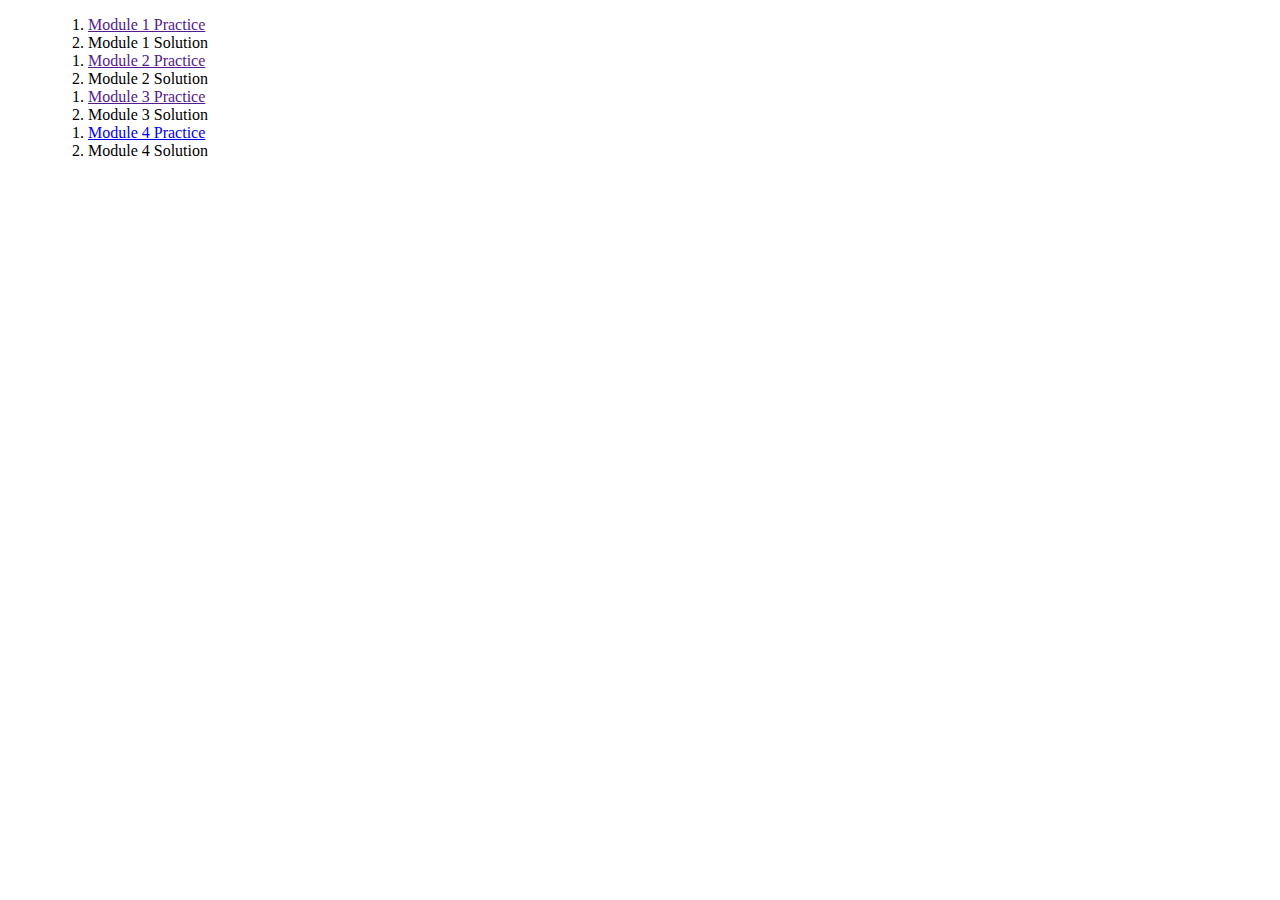
==== index.html @ 0cad1426 "2024-03-07" ====
<!DOCTYPE html>
<html lang="en">
    <head>
        <meta charset="UTF-8" />
        <meta name="viewport" content="width=device-width, initial-scale=1.0" />
        <link rel="stylesheet" href="styles.css" />
        <title>Coursera - HTML, CSS & JS</title>
    </head>
    <body>
        <ul>
            <ol>
                <li><a href="">Module 1 Practice</a></li>
                <li><a href=""></a>Module 1 Solution</li>
            </ol>
            <ol>
                <li><a href="">Module 2 Practice</a></li>
                <li><a href=""></a>Module 2 Solution</li>
            </ol>
            <ol>
                <li><a href="">Module 3 Practice</a></li>
                <li><a href=""></a>Module 3 Solution</li>
            </ol>
            <ol>
                <li>
                    <a
                        href="https://nzscode.github.io/Module4-Solution/Mod4-Practice"
                        >Module 4 Practice</a
                    >
                </li>
                <li>
                    <a
                        href="https://nzscode.github.io/Module4-Solution/Mod4-Solution"
                    ></a
                    >Module 4 Solution
                </li>
            </ol>
        </ul>
    </body>
</html>
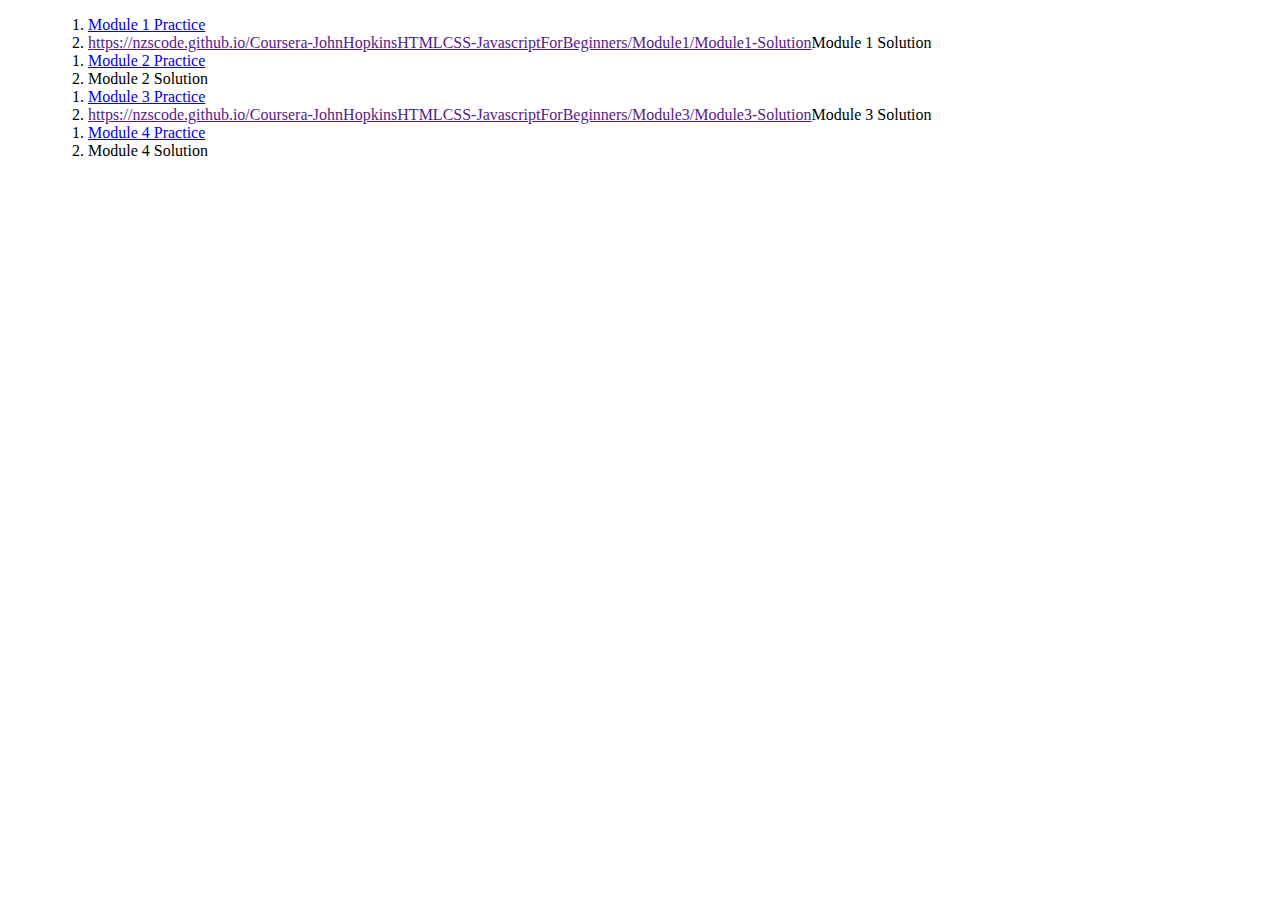
==== commit 7561c21d: "2024-03-07" ====
--- a/index.html
+++ b/index.html
@@ -9,27 +9,55 @@
     <body>
         <ul>
             <ol>
-                <li><a href="">Module 1 Practice</a></li>
-                <li><a href=""></a>Module 1 Solution</li>
-            </ol>
-            <ol>
-                <li><a href="">Module 2 Practice</a></li>
-                <li><a href=""></a>Module 2 Solution</li>
-            </ol>
-            <ol>
-                <li><a href="">Module 3 Practice</a></li>
-                <li><a href=""></a>Module 3 Solution</li>
+                <li>
+                    <a
+                        href="https://nzscode.github.io/Coursera-JohnHopkinsHTMLCSS-JavascriptForBeginners/Module1/Module1-Practice"
+                        >Module 1 Practice</a
+                    >
+                </li>
+                <li>
+                    <a href=""
+                        >https://nzscode.github.io/Coursera-JohnHopkinsHTMLCSS-JavascriptForBeginners/Module1/Module1-Solution</a
+                    >Module 1 Solution
+                </li>
             </ol>
             <ol>
                 <li>
                     <a
-                        href="https://nzscode.github.io/Module4-Solution/Mod4-Practice"
+                        href="https://nzscode.github.io/Coursera-JohnHopkinsHTMLCSS-JavascriptForBeginners/Module2/Module2-Practice"
+                        >Module 2 Practice</a
+                    >
+                </li>
+                <li>
+                    <a
+                        href="https://nzscode.github.io/Coursera-JohnHopkinsHTMLCSS-JavascriptForBeginners/Module2/Module2-Solution"
+                    ></a
+                    >Module 2 Solution
+                </li>
+            </ol>
+            <ol>
+                <li>
+                    <a
+                        href="https://nzscode.github.io/Coursera-JohnHopkinsHTMLCSS-JavascriptForBeginners/Module3/Module3-Practice"
+                        >Module 3 Practice</a
+                    >
+                </li>
+                <li>
+                    <a href=""
+                        >https://nzscode.github.io/Coursera-JohnHopkinsHTMLCSS-JavascriptForBeginners/Module3/Module3-Solution</a
+                    >Module 3 Solution
+                </li>
+            </ol>
+            <ol>
+                <li>
+                    <a
+                        href="https://nzscode.github.io/Coursera-JohnHopkinsHTMLCSS-JavascriptForBeginners/Module4/Module4-Practice"
                         >Module 4 Practice</a
                     >
                 </li>
                 <li>
                     <a
-                        href="https://nzscode.github.io/Module4-Solution/Mod4-Solution"
+                        href="https://nzscode.github.io/Coursera-JohnHopkinsHTMLCSS-JavascriptForBeginners/Module4/Module4-Solution"
                     ></a
                     >Module 4 Solution
                 </li>
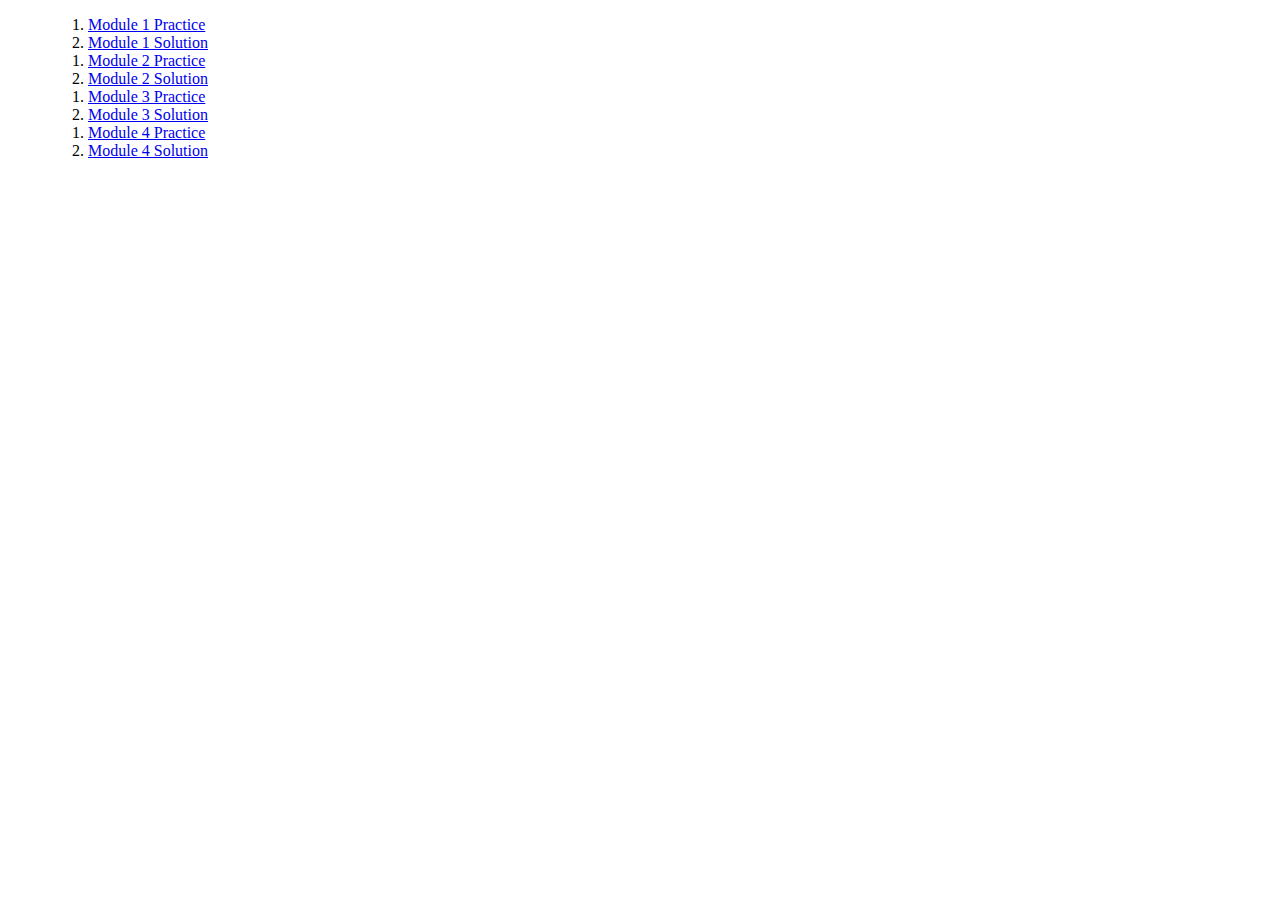
==== commit 6f422a3e: "Update index.html" ====
--- a/index.html
+++ b/index.html
@@ -16,9 +16,11 @@
                     >
                 </li>
                 <li>
-                    <a href=""
-                        >https://nzscode.github.io/Coursera-JohnHopkinsHTMLCSS-JavascriptForBeginners/Module1/Module1-Solution</a
-                    >Module 1 Solution
+                    <a
+                        href="
+                        >https://nzscode.github.io/Coursera-JohnHopkinsHTMLCSS-JavascriptForBeginners/Module1/Module1-Solution"
+                        >Module 1 Solution</a
+                    >
                 </li>
             </ol>
             <ol>
@@ -31,8 +33,8 @@
                 <li>
                     <a
                         href="https://nzscode.github.io/Coursera-JohnHopkinsHTMLCSS-JavascriptForBeginners/Module2/Module2-Solution"
-                    ></a
-                    >Module 2 Solution
+                        >Module 2 Solution</a
+                    >
                 </li>
             </ol>
             <ol>
@@ -43,9 +45,10 @@
                     >
                 </li>
                 <li>
-                    <a href=""
-                        >https://nzscode.github.io/Coursera-JohnHopkinsHTMLCSS-JavascriptForBeginners/Module3/Module3-Solution</a
-                    >Module 3 Solution
+                    <a
+                        href="https://nzscode.github.io/Coursera-JohnHopkinsHTMLCSS-JavascriptForBeginners/Module3/Module3-Solution"
+                        >Module 3 Solution</a
+                    >
                 </li>
             </ol>
             <ol>
@@ -58,8 +61,8 @@
                 <li>
                     <a
                         href="https://nzscode.github.io/Coursera-JohnHopkinsHTMLCSS-JavascriptForBeginners/Module4/Module4-Solution"
-                    ></a
-                    >Module 4 Solution
+                        >Module 4 Solution</a
+                    >
                 </li>
             </ol>
         </ul>
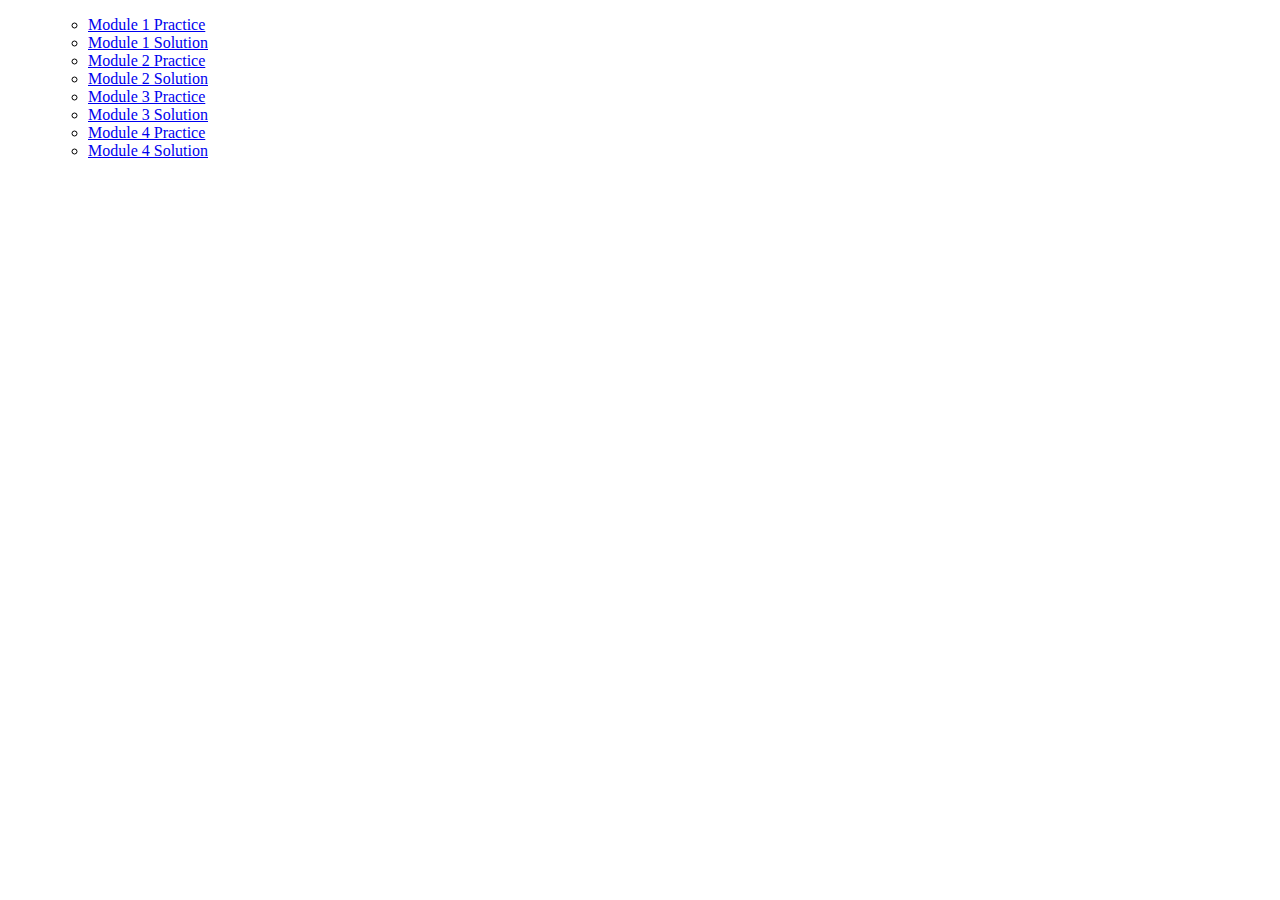
==== commit 95d147c6: "2024-03-07" ====
--- a/index.html
+++ b/index.html
@@ -8,7 +8,7 @@
     </head>
     <body>
         <ul>
-            <ol>
+            <ul>
                 <li>
                     <a
                         href="https://nzscode.github.io/Coursera-JohnHopkinsHTMLCSS-JavascriptForBeginners/Module1/Module1-Practice"
@@ -18,12 +18,12 @@
                 <li>
                     <a
                         href="
-                        >https://nzscode.github.io/Coursera-JohnHopkinsHTMLCSS-JavascriptForBeginners/Module1/Module1-Solution"
+                        https://nzscode.github.io/Coursera-JohnHopkinsHTMLCSS-JavascriptForBeginners/Module1/Module1-Solution"
                         >Module 1 Solution</a
                     >
                 </li>
-            </ol>
-            <ol>
+            </ul>
+            <ul>
                 <li>
                     <a
                         href="https://nzscode.github.io/Coursera-JohnHopkinsHTMLCSS-JavascriptForBeginners/Module2/Module2-Practice"
@@ -36,8 +36,8 @@
                         >Module 2 Solution</a
                     >
                 </li>
-            </ol>
-            <ol>
+            </ul>
+            <ul>
                 <li>
                     <a
                         href="https://nzscode.github.io/Coursera-JohnHopkinsHTMLCSS-JavascriptForBeginners/Module3/Module3-Practice"
@@ -50,8 +50,8 @@
                         >Module 3 Solution</a
                     >
                 </li>
-            </ol>
-            <ol>
+            </ul>
+            <ul>
                 <li>
                     <a
                         href="https://nzscode.github.io/Coursera-JohnHopkinsHTMLCSS-JavascriptForBeginners/Module4/Module4-Practice"
@@ -64,7 +64,7 @@
                         >Module 4 Solution</a
                     >
                 </li>
-            </ol>
+            </ul>
         </ul>
     </body>
 </html>
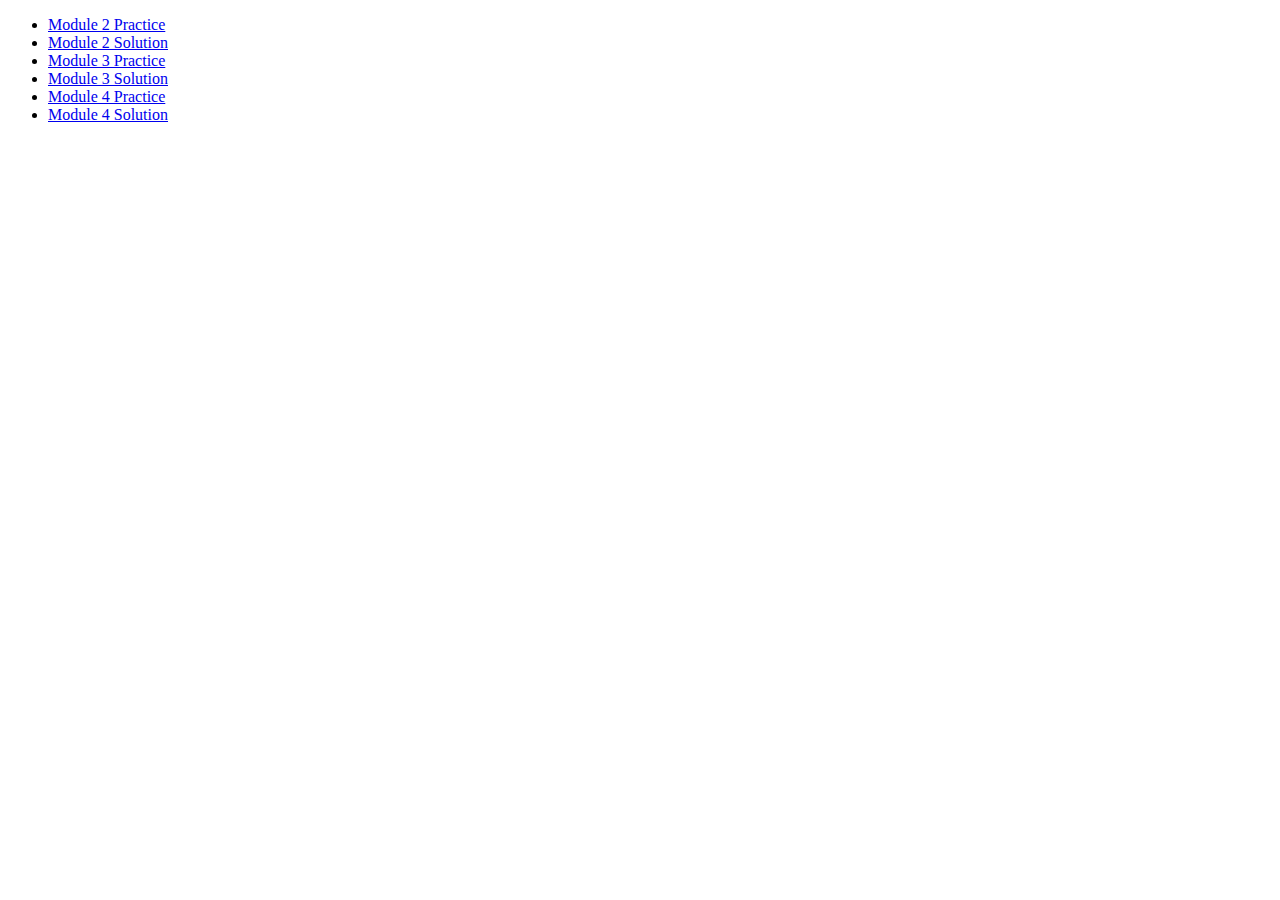
==== commit 6dcdfb88: "2023-03-07" ====
--- a/index.html
+++ b/index.html
@@ -8,63 +8,42 @@
     </head>
     <body>
         <ul>
-            <ul>
-                <li>
-                    <a
-                        href="https://nzscode.github.io/Coursera-JohnHopkinsHTMLCSS-JavascriptForBeginners/Module1/Module1-Practice"
-                        >Module 1 Practice</a
-                    >
-                </li>
-                <li>
-                    <a
-                        href="
-                        https://nzscode.github.io/Coursera-JohnHopkinsHTMLCSS-JavascriptForBeginners/Module1/Module1-Solution"
-                        >Module 1 Solution</a
-                    >
-                </li>
-            </ul>
-            <ul>
-                <li>
-                    <a
-                        href="https://nzscode.github.io/Coursera-JohnHopkinsHTMLCSS-JavascriptForBeginners/Module2/Module2-Practice"
-                        >Module 2 Practice</a
-                    >
-                </li>
-                <li>
-                    <a
-                        href="https://nzscode.github.io/Coursera-JohnHopkinsHTMLCSS-JavascriptForBeginners/Module2/Module2-Solution"
-                        >Module 2 Solution</a
-                    >
-                </li>
-            </ul>
-            <ul>
-                <li>
-                    <a
-                        href="https://nzscode.github.io/Coursera-JohnHopkinsHTMLCSS-JavascriptForBeginners/Module3/Module3-Practice"
-                        >Module 3 Practice</a
-                    >
-                </li>
-                <li>
-                    <a
-                        href="https://nzscode.github.io/Coursera-JohnHopkinsHTMLCSS-JavascriptForBeginners/Module3/Module3-Solution"
-                        >Module 3 Solution</a
-                    >
-                </li>
-            </ul>
-            <ul>
-                <li>
-                    <a
-                        href="https://nzscode.github.io/Coursera-JohnHopkinsHTMLCSS-JavascriptForBeginners/Module4/Module4-Practice"
-                        >Module 4 Practice</a
-                    >
-                </li>
-                <li>
-                    <a
-                        href="https://nzscode.github.io/Coursera-JohnHopkinsHTMLCSS-JavascriptForBeginners/Module4/Module4-Solution"
-                        >Module 4 Solution</a
-                    >
-                </li>
-            </ul>
+            <li>
+                <a
+                    href="https://nzscode.github.io/Coursera-JohnHopkinsHTMLCSS-JavascriptForBeginners/Module2/Module2-Practice"
+                    >Module 2 Practice</a
+                >
+            </li>
+            <li>
+                <a
+                    href="https://nzscode.github.io/Coursera-JohnHopkinsHTMLCSS-JavascriptForBeginners/Module2/Module2-Solution"
+                    >Module 2 Solution</a
+                >
+            </li>
+            <li>
+                <a
+                    href="https://nzscode.github.io/Coursera-JohnHopkinsHTMLCSS-JavascriptForBeginners/Module3/Module3-Practice"
+                    >Module 3 Practice</a
+                >
+            </li>
+            <li>
+                <a
+                    href="https://nzscode.github.io/Coursera-JohnHopkinsHTMLCSS-JavascriptForBeginners/Module3/Module3-Solution"
+                    >Module 3 Solution</a
+                >
+            </li>
+            <li>
+                <a
+                    href="https://nzscode.github.io/Coursera-JohnHopkinsHTMLCSS-JavascriptForBeginners/Module4/Module4-Practice"
+                    >Module 4 Practice</a
+                >
+            </li>
+            <li>
+                <a
+                    href="https://nzscode.github.io/Coursera-JohnHopkinsHTMLCSS-JavascriptForBeginners/Module4/Module4-Solution"
+                    >Module 4 Solution</a
+                >
+            </li>
         </ul>
     </body>
 </html>
